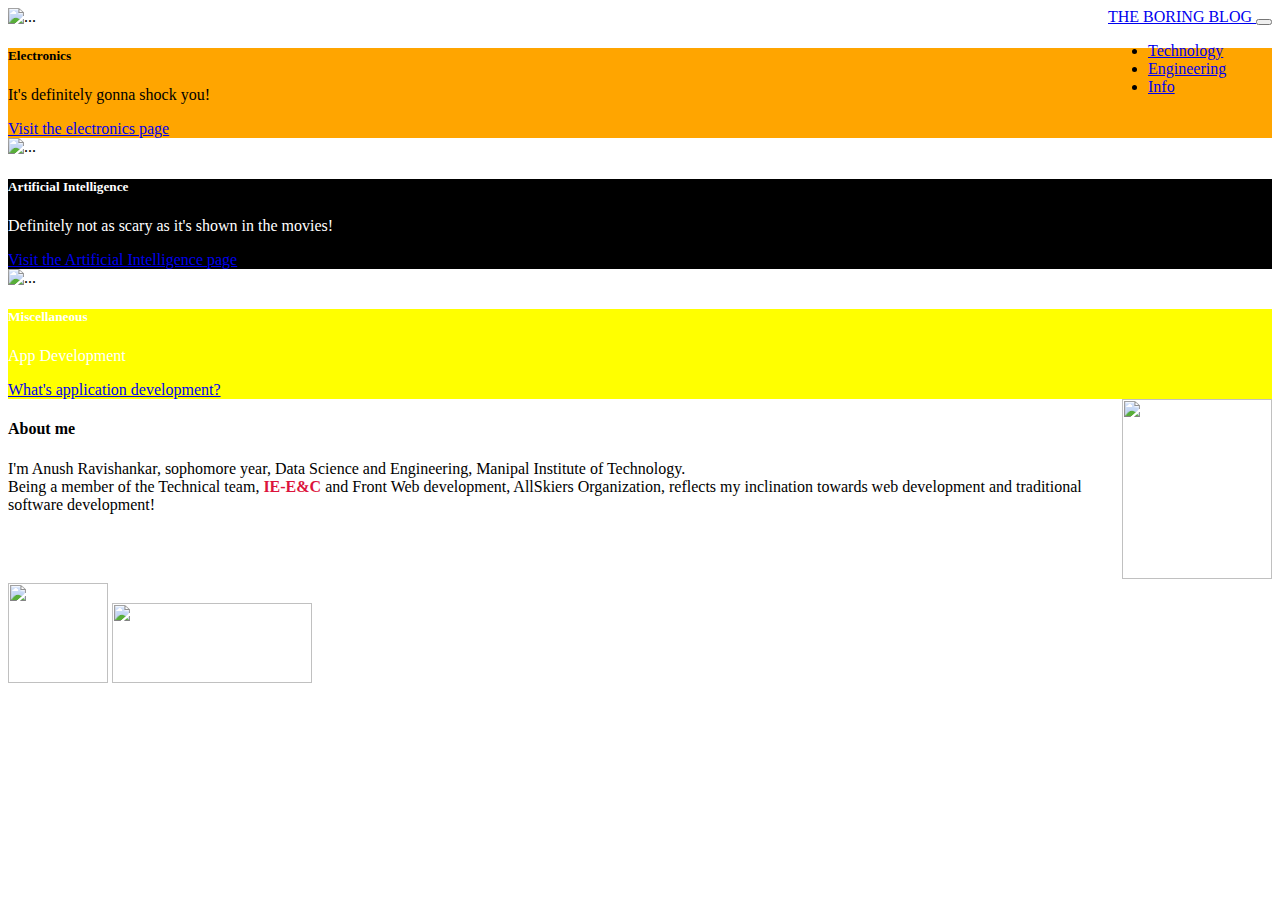
==== index.html @ 161c2502 "Update index.html" ====
<!DOCTYPE html>
<html lang="en">
<head>
    <meta charset="UTF-8">
    <meta http-equiv="X-UA-Compatible" content="IE=edge">
    <meta name="viewport" content="width=device-width, initial-scale=1.0">
    <script src="https://cdn.jsdelivr.net/npm/bootstrap@5.1.2/dist/js/bootstrap.bundle.min.js" integrity="sha384-kQtW33rZJAHjgefvhyyzcGF3C5TFyBQBA13V1RKPf4uH+bwyzQxZ6CmMZHmNBEfJ" crossorigin="anonymous"></script>
    <link href="https://cdn.jsdelivr.net/npm/bootstrap@5.1.2/dist/css/bootstrap.min.css" rel="stylesheet" integrity="sha384-uWxY/CJNBR+1zjPWmfnSnVxwRheevXITnMqoEIeG1LJrdI0GlVs/9cVSyPYXdcSF" crossorigin="anonymous">
    <link rel="stylesheet" href="task2.css">
    <title>Document</title>
    <script src="https://kit.fontawesome.com/7d6b10cfad.js" crossorigin="anonymous"></script>
</head>
<body class="bg-info">
<nav class="navbar navbar-expand-lg navbar-dark bg-dark">
  <div class="container-fluid" style="position: relative; float: right;">
    <a class="navbar-brand" href="#">THE BORING BLOG </a>
    <button class="navbar-toggler" type="button" data-bs-toggle="collapse" data-bs-target="#navbarSupportedContent" aria-controls="navbarSupportedContent" aria-expanded="false" aria-label="Toggle navigation">
      <span class="navbar-toggler-icon"></span>
    </button>
    <div class="collapse navbar-collapse" id="navbarSupportedContent">
      <ul class="navbar-nav me-auto mb-2 mb-lg-0">
        <li class="nav-item">
          <a class="nav-link active" aria-current="page" href="https://en.wikipedia.org/wiki/Technology">Technology</a>
        </li>
        <li class="nav-item">
          <a class="nav-link" href="https://en.wikipedia.org/wiki/Engineering">Engineering</a>
        </li>
        <li class="nav-item">
            <a class="nav-link" href="#footer">Info</a>
        </li>
    </div>
  </div>
</nav>
<section class="cards">
    <div class="card">
        <img src="img.jpg" class="card-img-top" alt="...">
        <div class="card-body" class="bg-dark" style="background-color: orange; color: black;">
          <h5 class="card-title">Electronics</h5>
          <p class="card-text">It's definitely gonna shock you!</p>
          <a href="page2.html" class="btn btn-info">Visit the electronics page</a>
        </div>
    </div>
    <div class="card">
        <img src="img2.jpg" class="card-img-top" alt="...">
        <div class="card-body" class="bg-dark" style="background-color: black; color: white;">
          <h5 class="card-title">Artificial Intelligence</h5>
          <p class="card-text">Definitely not as scary as it's shown in the movies!</p>
          <a href="page3.html" class="btn btn-warning">Visit the Artificial Intelligence page</a>
        </div>
    </div>
    <div class="card">
        <img src="app.jpg" class="card-img-top" alt="...">
        <div class="p-3 mb-2 bg-transparent text-dark" style="background-color: yellow; color: white;">
            <div class="card-body" class="bg-dark">
                <h5 class="card-title">Miscellaneous</h5>
                <p class="card-text">App Development</p>
                <a href="page4.html" class="btn btn-success">What's application development?</a>
              </div>
        </div>
        
</section>
<section id="footer" style="display: flex;">
    <section class="desc">
        <h4>About me</h4>
        <p>I'm Anush Ravishankar, sophomore year, Data Science and Engineering, Manipal Institute of Technology. <br>
            Being a member of the Technical team, <b style="color: crimson;">IE-E&C</b> and Front Web development, AllSkiers Organization, reflects my 
            inclination towards web development and traditional software development!
        </p>
    </section>
    <section class="image">
        <img src="mine.img.jpg" alt="" style="height: 180px; width: 150px;">
    </section>
</section>
<section class="logos">
    <img src="logo.jfif" alt="" style="height: 100px; width: 100px;">
    <a href="https://www.instagram.com/ieenc_manipal/?hl=en"><img src="inst.svg" alt="" style="width: 200px; height: 80px;"></a>  
</section>

</div>
</body>
</html>
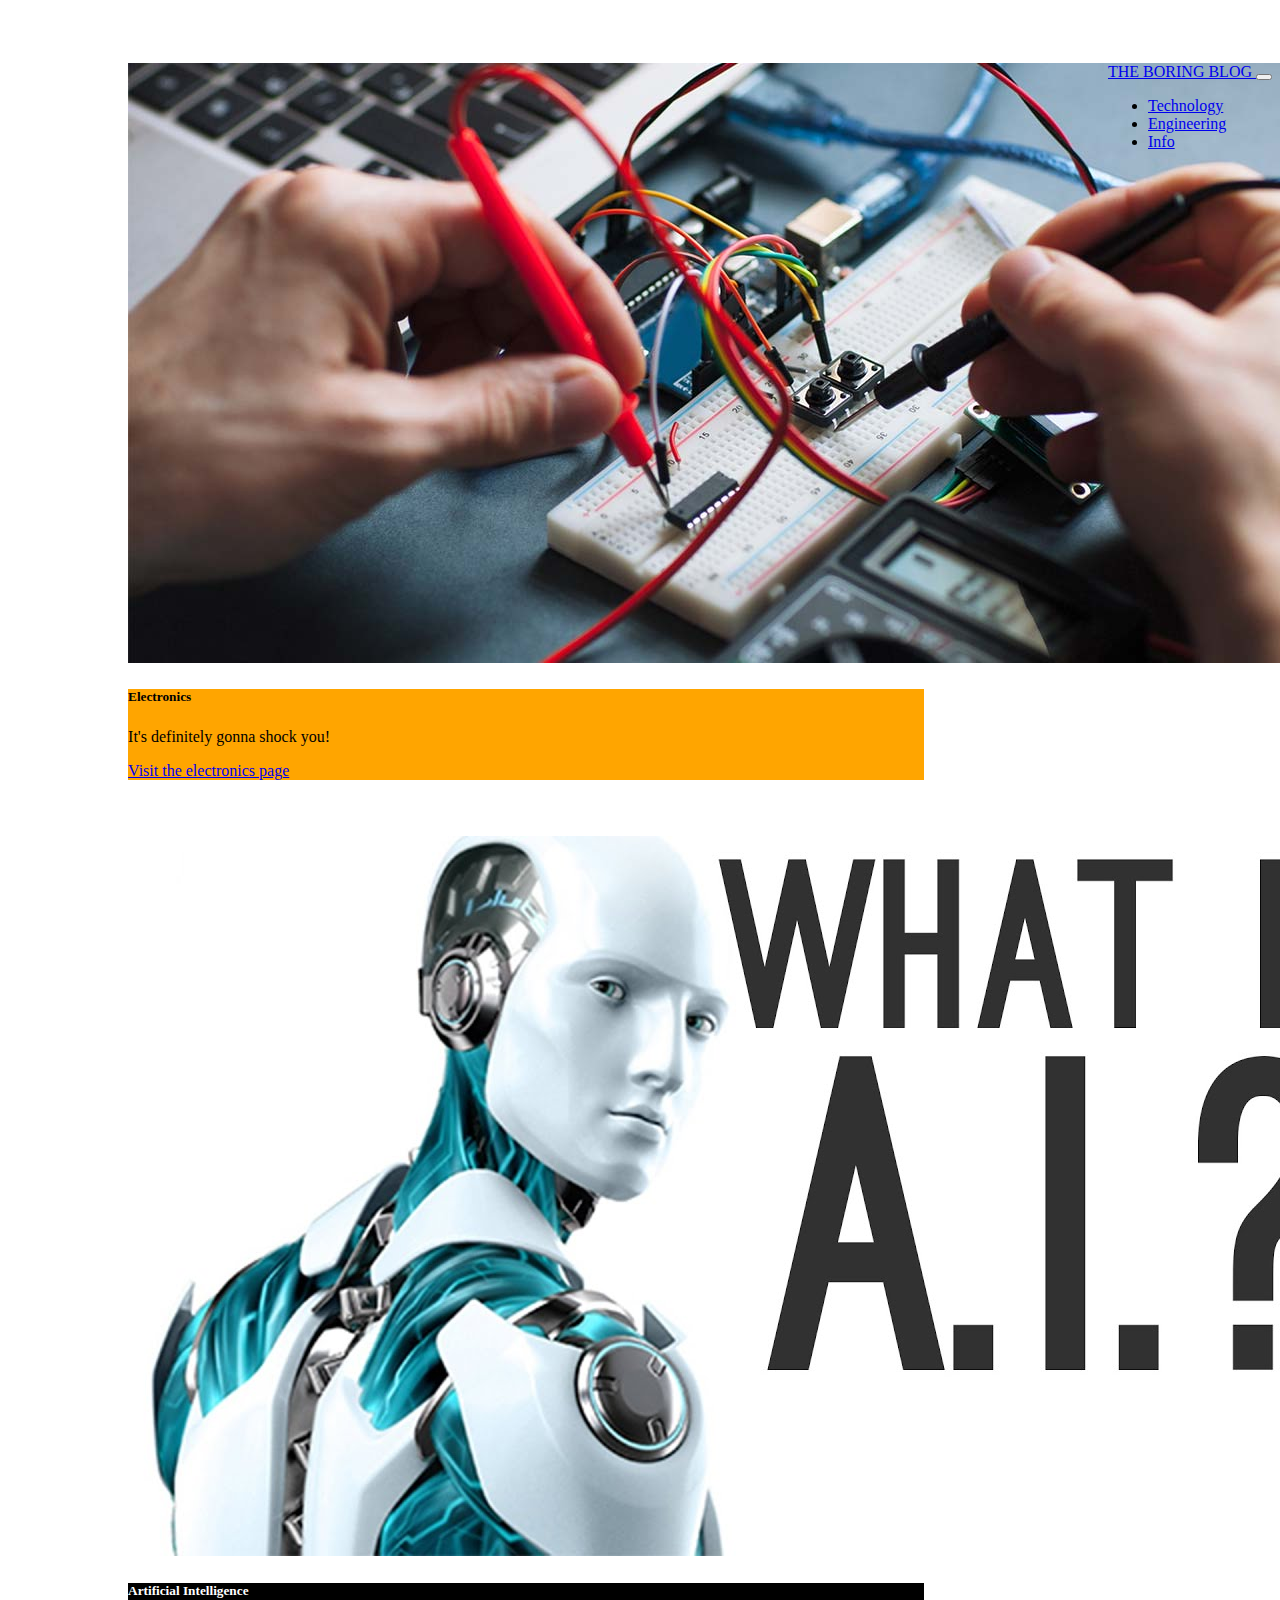
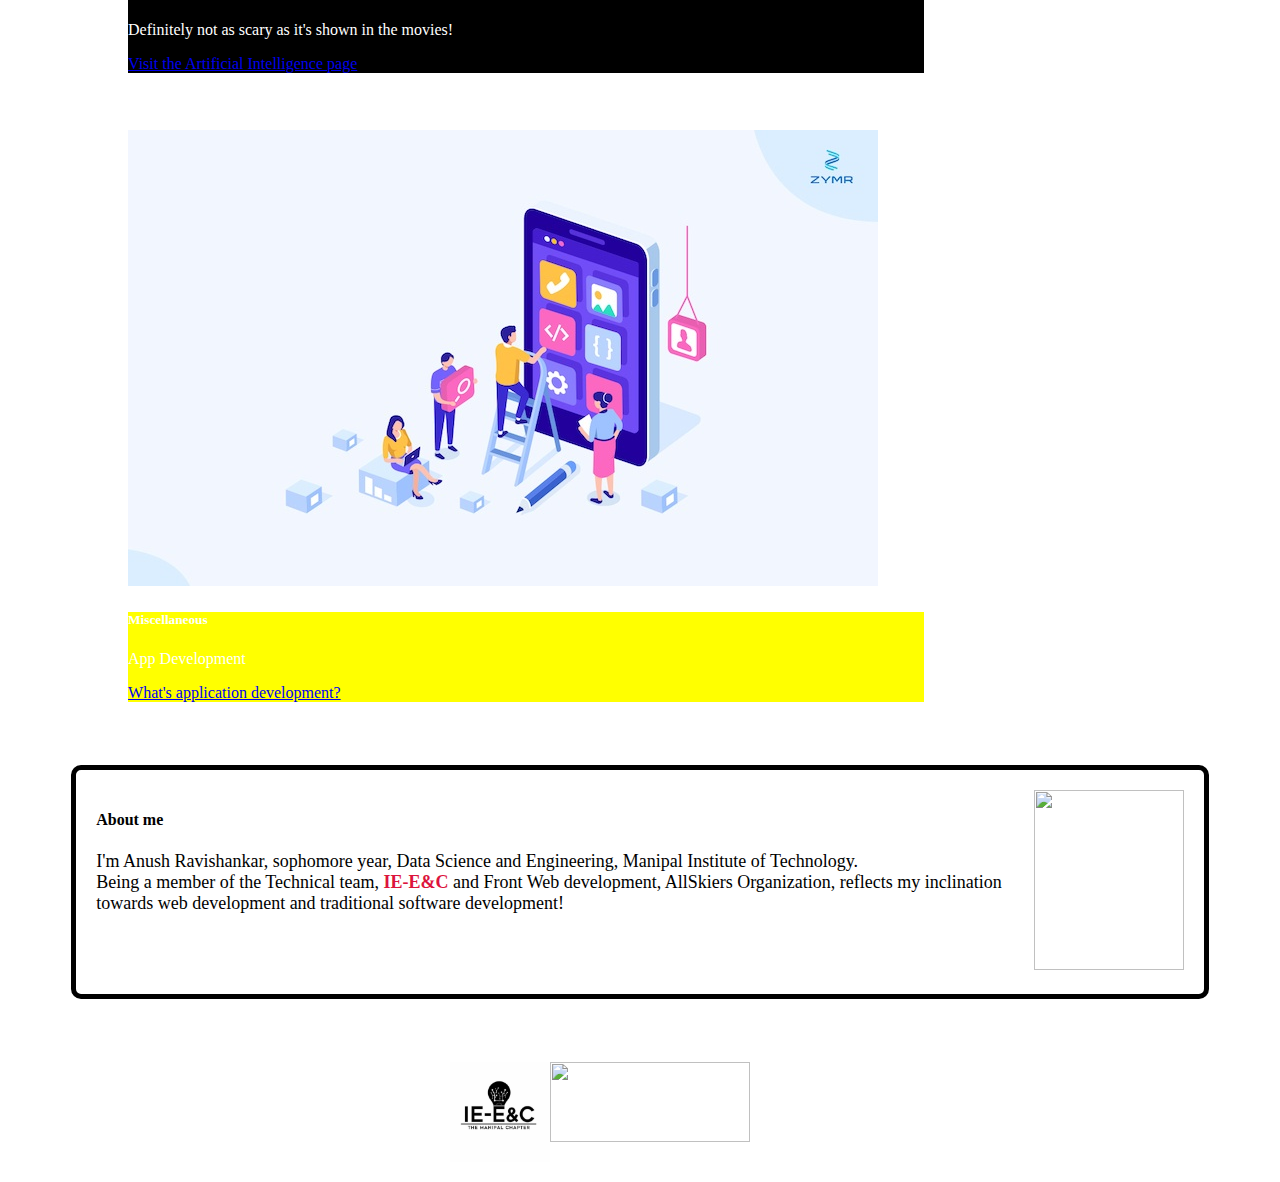
==== commit b926b6b2: "Add files via upload" ====
--- a/index.html
+++ b/index.html
@@ -1,81 +1,81 @@
-<!DOCTYPE html>
-<html lang="en">
-<head>
-    <meta charset="UTF-8">
-    <meta http-equiv="X-UA-Compatible" content="IE=edge">
-    <meta name="viewport" content="width=device-width, initial-scale=1.0">
-    <script src="https://cdn.jsdelivr.net/npm/bootstrap@5.1.2/dist/js/bootstrap.bundle.min.js" integrity="sha384-kQtW33rZJAHjgefvhyyzcGF3C5TFyBQBA13V1RKPf4uH+bwyzQxZ6CmMZHmNBEfJ" crossorigin="anonymous"></script>
-    <link href="https://cdn.jsdelivr.net/npm/bootstrap@5.1.2/dist/css/bootstrap.min.css" rel="stylesheet" integrity="sha384-uWxY/CJNBR+1zjPWmfnSnVxwRheevXITnMqoEIeG1LJrdI0GlVs/9cVSyPYXdcSF" crossorigin="anonymous">
-    <link rel="stylesheet" href="task2.css">
-    <title>Document</title>
-    <script src="https://kit.fontawesome.com/7d6b10cfad.js" crossorigin="anonymous"></script>
-</head>
-<body class="bg-info">
-<nav class="navbar navbar-expand-lg navbar-dark bg-dark">
-  <div class="container-fluid" style="position: relative; float: right;">
-    <a class="navbar-brand" href="#">THE BORING BLOG </a>
-    <button class="navbar-toggler" type="button" data-bs-toggle="collapse" data-bs-target="#navbarSupportedContent" aria-controls="navbarSupportedContent" aria-expanded="false" aria-label="Toggle navigation">
-      <span class="navbar-toggler-icon"></span>
-    </button>
-    <div class="collapse navbar-collapse" id="navbarSupportedContent">
-      <ul class="navbar-nav me-auto mb-2 mb-lg-0">
-        <li class="nav-item">
-          <a class="nav-link active" aria-current="page" href="https://en.wikipedia.org/wiki/Technology">Technology</a>
-        </li>
-        <li class="nav-item">
-          <a class="nav-link" href="https://en.wikipedia.org/wiki/Engineering">Engineering</a>
-        </li>
-        <li class="nav-item">
-            <a class="nav-link" href="#footer">Info</a>
-        </li>
-    </div>
-  </div>
-</nav>
-<section class="cards">
-    <div class="card">
-        <img src="img.jpg" class="card-img-top" alt="...">
-        <div class="card-body" class="bg-dark" style="background-color: orange; color: black;">
-          <h5 class="card-title">Electronics</h5>
-          <p class="card-text">It's definitely gonna shock you!</p>
-          <a href="page2.html" class="btn btn-info">Visit the electronics page</a>
-        </div>
-    </div>
-    <div class="card">
-        <img src="img2.jpg" class="card-img-top" alt="...">
-        <div class="card-body" class="bg-dark" style="background-color: black; color: white;">
-          <h5 class="card-title">Artificial Intelligence</h5>
-          <p class="card-text">Definitely not as scary as it's shown in the movies!</p>
-          <a href="page3.html" class="btn btn-warning">Visit the Artificial Intelligence page</a>
-        </div>
-    </div>
-    <div class="card">
-        <img src="app.jpg" class="card-img-top" alt="...">
-        <div class="p-3 mb-2 bg-transparent text-dark" style="background-color: yellow; color: white;">
-            <div class="card-body" class="bg-dark">
-                <h5 class="card-title">Miscellaneous</h5>
-                <p class="card-text">App Development</p>
-                <a href="page4.html" class="btn btn-success">What's application development?</a>
-              </div>
-        </div>
-        
-</section>
-<section id="footer" style="display: flex;">
-    <section class="desc">
-        <h4>About me</h4>
-        <p>I'm Anush Ravishankar, sophomore year, Data Science and Engineering, Manipal Institute of Technology. <br>
-            Being a member of the Technical team, <b style="color: crimson;">IE-E&C</b> and Front Web development, AllSkiers Organization, reflects my 
-            inclination towards web development and traditional software development!
-        </p>
-    </section>
-    <section class="image">
-        <img src="mine.img.jpg" alt="" style="height: 180px; width: 150px;">
-    </section>
-</section>
-<section class="logos">
-    <img src="logo.jfif" alt="" style="height: 100px; width: 100px;">
-    <a href="https://www.instagram.com/ieenc_manipal/?hl=en"><img src="inst.svg" alt="" style="width: 200px; height: 80px;"></a>  
-</section>
-
-</div>
-</body>
-</html>
+<!DOCTYPE html>
+<html lang="en">
+<head>
+    <meta charset="UTF-8">
+    <meta http-equiv="X-UA-Compatible" content="IE=edge">
+    <meta name="viewport" content="width=device-width, initial-scale=1.0">
+    <script src="https://cdn.jsdelivr.net/npm/bootstrap@5.1.2/dist/js/bootstrap.bundle.min.js" integrity="sha384-kQtW33rZJAHjgefvhyyzcGF3C5TFyBQBA13V1RKPf4uH+bwyzQxZ6CmMZHmNBEfJ" crossorigin="anonymous"></script>
+    <link href="https://cdn.jsdelivr.net/npm/bootstrap@5.1.2/dist/css/bootstrap.min.css" rel="stylesheet" integrity="sha384-uWxY/CJNBR+1zjPWmfnSnVxwRheevXITnMqoEIeG1LJrdI0GlVs/9cVSyPYXdcSF" crossorigin="anonymous">
+    <link rel="stylesheet" href="task2.css">
+    <title>Document</title>
+    <script src="https://kit.fontawesome.com/7d6b10cfad.js" crossorigin="anonymous"></script>
+</head>
+<body class="bg-info">
+<nav class="navbar navbar-expand-lg navbar-dark bg-dark">
+  <div class="container-fluid" style="position: relative; float: right;">
+    <a class="navbar-brand" href="#">THE BORING BLOG </a>
+    <button class="navbar-toggler" type="button" data-bs-toggle="collapse" data-bs-target="#navbarSupportedContent" aria-controls="navbarSupportedContent" aria-expanded="false" aria-label="Toggle navigation">
+      <span class="navbar-toggler-icon"></span>
+    </button>
+    <div class="collapse navbar-collapse" id="navbarSupportedContent">
+      <ul class="navbar-nav me-auto mb-2 mb-lg-0">
+        <li class="nav-item">
+          <a class="nav-link active" aria-current="page" href="https://en.wikipedia.org/wiki/Technology">Technology</a>
+        </li>
+        <li class="nav-item">
+          <a class="nav-link" href="https://en.wikipedia.org/wiki/Engineering">Engineering</a>
+        </li>
+        <li class="nav-item">
+            <a class="nav-link" href="#footer">Info</a>
+        </li>
+    </div>
+  </div>
+</nav>
+<section class="cards">
+    <div class="card">
+        <img src="img.jpg" class="card-img-top" alt="...">
+        <div class="card-body" class="bg-dark" style="background-color: orange; color: black;">
+          <h5 class="card-title">Electronics</h5>
+          <p class="card-text">It's definitely gonna shock you!</p>
+          <a href="page2.html" class="btn btn-info">Visit the electronics page</a>
+        </div>
+    </div>
+    <div class="card">
+        <img src="img2.jpg" class="card-img-top" alt="...">
+        <div class="card-body" class="bg-dark" style="background-color: black; color: white;">
+          <h5 class="card-title">Artificial Intelligence</h5>
+          <p class="card-text">Definitely not as scary as it's shown in the movies!</p>
+          <a href="page3.html" class="btn btn-warning">Visit the Artificial Intelligence page</a>
+        </div>
+    </div>
+    <div class="card">
+        <img src="app.jpg" class="card-img-top" alt="...">
+        <div class="p-3 mb-2 bg-transparent text-dark" style="background-color: yellow; color: white;">
+            <div class="card-body" class="bg-dark">
+                <h5 class="card-title">Miscellaneous</h5>
+                <p class="card-text">App Development</p>
+                <a href="page4.html" class="btn btn-success">What's application development?</a>
+              </div>
+        </div>
+        
+</section>
+<section id="footer" style="display: flex;">
+    <section class="desc">
+        <h4>About me</h4>
+        <p>I'm Anush Ravishankar, sophomore year, Data Science and Engineering, Manipal Institute of Technology. <br>
+            Being a member of the Technical team, <b style="color: crimson;">IE-E&C</b> and Front Web development, AllSkiers Organization, reflects my 
+            inclination towards web development and traditional software development!
+        </p>
+    </section>
+    <section class="image">
+        <img src="mine.img.jpg" alt="" style="height: 180px; width: 150px;">
+    </section>
+</section>
+<section class="logos">
+    <img src="logo.jfif" alt="" style="height: 100px; width: 100px;">
+    <a href="https://www.instagram.com/ieenc_manipal/?hl=en"><img src="../Task 2/inst.svg" alt="" style="width: 200px; height: 80px;"></a>  
+</section>
+
+</div>
+</body>
+</html>--- a/task2.css
+++ b/task2.css
@@ -0,0 +1,22 @@
+.cards{
+    margin: 5%;
+}
+.card{
+    width: 70%;
+    margin: 5%;
+}
+#footer p{
+    font-size: large;
+    font-weight: 500;
+}
+#footer{
+    border: 5px solid black;
+    border-radius: 10px;
+    margin: 0 5% 5% 5%;
+    padding: 20px;
+}
+.logos{
+    display: flex;
+    margin-left: 35%;
+    margin-bottom: 20px;
+}